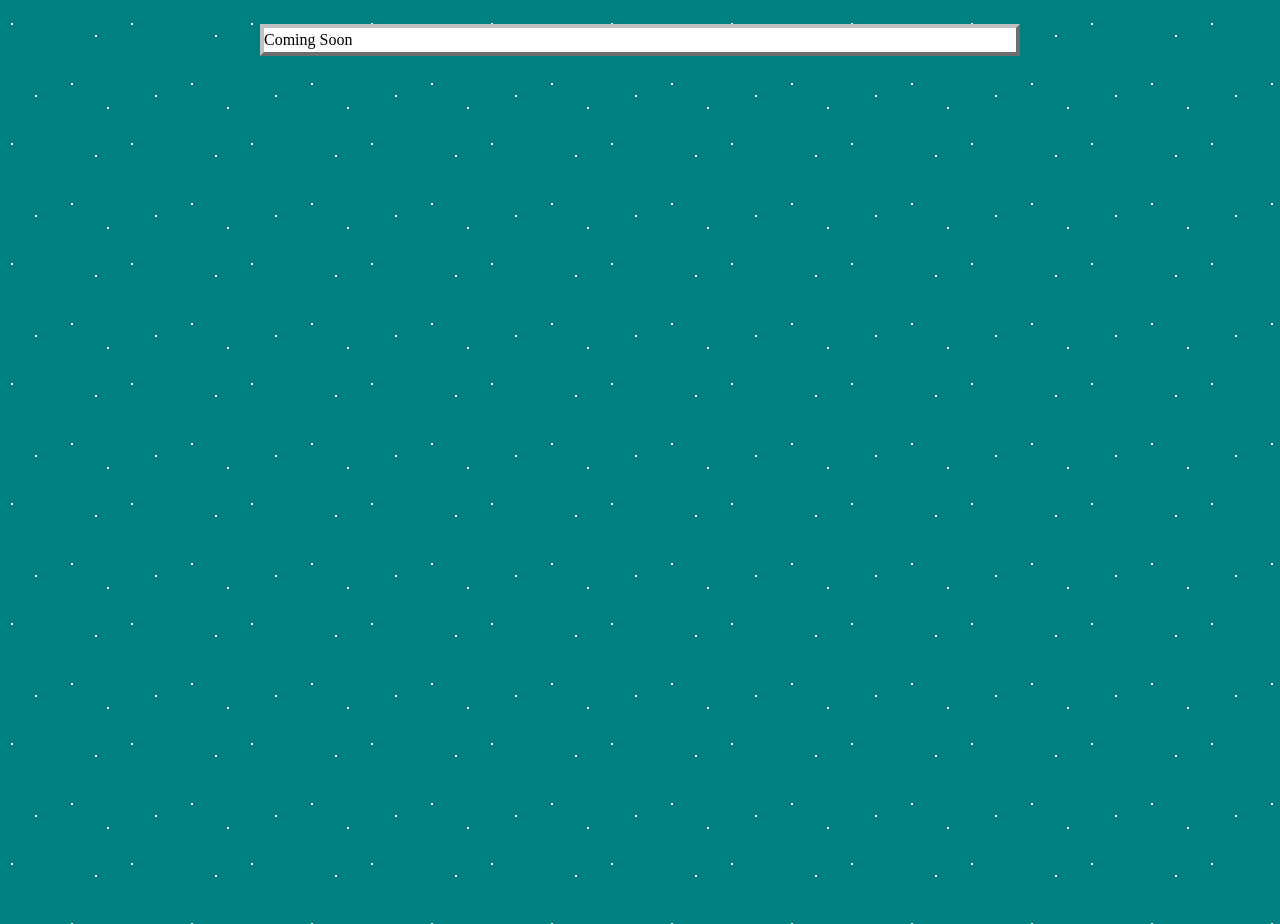
==== index.html @ 3a22d49c "Initial commit" ====
<!DOCTYPE html>
<html>
<head>
  <meta charset="UTF-8">
  <meta property="article:section" content="Technology">
  <meta property="article:tag" content="Operating System">
  <meta property="article:tag" content="Open Source">
  <meta property="article:tag" content="Custom Kernel">
  <meta property="article:tag" content="Terminal Based Kernel">
  <meta name="viewport" content="width=device-width, initial-scale=1.0">
  <title>Zanop OS</title>
  <link rel="stylesheet" href="styles/fonts.css">
  <link rel="stylesheet" href="styles/base.css">
  <link rel="stylesheet" href="styles/typography.css">
  <link rel="stylesheet" href="styles/motion.css">
  <link rel="stylesheet" href="styles/components.css">
  <link rel="stylesheet" href="styles/responsive.css">
</head>
<body>
  <div class="page">
    <header>
      Coming Soon
    </header>
  </div>
</body>
</html>
---- styles/fonts.css ----
/* =====================================================================
   ZANOP TECHNOLOGIES — Font Definitions
   Keep this file alongside a /fonts folder containing:
     fonts/Zanop_Wobblydoodle.ttf
   ===================================================================== */

@font-face {
  font-family: 'Zanop Wobblydoodle';
  src: url('../fonts/Zanop_Wobblydoodle.ttf') format('truetype');
  font-weight: normal;
  font-style: normal;
  font-display: swap;
}
---- styles/base.css ----
/* =====================================================================
   BASE — reset-ish basics, page background, container, title bar
   ===================================================================== */

* { box-sizing: border-box; }

html, body {
  margin: 0;
  padding: 0;
  height: 100%;
}

body {
  background-color: #008080;
  background-image:
    radial-gradient(circle at 10% 20%, #ffffff 1px, transparent 1px),
    radial-gradient(circle at 60% 70%, #ffffff 1px, transparent 1px),
    radial-gradient(circle at 80% 30%, #ffffff 1px, transparent 1px),
    radial-gradient(circle at 30% 80%, #ffffff 1px, transparent 1px),
    radial-gradient(circle at 90% 90%, #ffffff 1px, transparent 1px);
  background-size: 120px 120px;
  font-family: 'Times New Roman', Times, serif;
  font-size: 16px;
  color: #000000;
  line-height: 1.5;
}

.page {
  max-width: 760px;
  margin: 24px auto;
  background: #FFFFFF;
  border: 4px outset #C0C0C0;
  padding: 0;
}

.page-inner {
  padding: 16px 24px 24px;
}

.titlebar {
  background: linear-gradient(90deg, #000080, #1084D0);
  color: #FFFFFF;
  font-family: Verdana, Geneva, sans-serif;
  font-size: 13px;
  font-weight: bold;
  padding: 4px 8px;
  display: flex;
  justify-content: space-between;
  align-items: center;
}

.titlebar .dots span {
  display: inline-block;
  width: 14px;
  height: 14px;
  margin-left: 3px;
  background: #C0C0C0;
  border: 1px outset #FFFFFF;
  text-align: center;
  line-height: 12px;
  font-size: 10px;
  color: #000;
}
---- styles/typography.css ----
/* =====================================================================
   TYPOGRAPHY — headings (Zanop Wobblydoodle), rainbow rule, links
   ===================================================================== */

h1, h2, h3, .wobbly-text {
  font-family: 'Zanop Wobblydoodle', 'Comic Sans MS', cursive;
  margin: 18px 0 10px;
  letter-spacing: 1px;
  text-shadow:
    2px 2px 0 #FFD700,
    3px 3px 0 #FF69B4,
    4px 4px 0 #00CED1;
  display: inline-block;
  animation: wobble 3.2s ease-in-out infinite;
}

h1 {
  font-size: 42px;
  background: linear-gradient(90deg, #FF0000, #FF9900, #FFEE00, #33CC33, #3399FF, #CC33FF);
  -webkit-background-clip: text;
  background-clip: text;
  -webkit-text-fill-color: transparent;
  text-shadow: none;
  filter: drop-shadow(2px 2px 0 rgba(0,0,0,0.25));
}

h2 { font-size: 28px; color: #CC0099; }
h3 { font-size: 20px; color: #006699; animation-duration: 2.6s; }

@keyframes wobble {
  0%   { transform: rotate(-1.5deg); }
  25%  { transform: rotate(1deg); }
  50%  { transform: rotate(-0.5deg); }
  75%  { transform: rotate(1.5deg); }
  100% { transform: rotate(-1.5deg); }
}

/* stagger the wobble on repeated headings so they don't move in sync */
h2:nth-of-type(2n) { animation-delay: 0.6s; }
h2:nth-of-type(3n) { animation-delay: 1.1s; }
h3:nth-of-type(2n) { animation-delay: 0.4s; }

.rainbow-rule {
  height: 5px;
  border: none;
  margin: 18px 0;
  background: repeating-linear-gradient(
    90deg,
    #FF0000 0 10px,
    #FF9900 10px 20px,
    #FFEE00 20px 30px,
    #33CC33 30px 40px,
    #3399FF 40px 50px,
    #CC33FF 50px 60px
  );
}

p { margin: 0 0 12px; }

a:link    { color: #0000EE !important; text-decoration: underline; }
a:visited { color: #551A8B !important; text-decoration: underline; }
a:active  { color: #FF0000 !important; text-decoration: underline; }
a:hover   { background: #FFFF00; }
---- styles/motion.css ----
/* =====================================================================
   MOTION — marquee and blink (CSS replacements for deprecated tags)
   ===================================================================== */

/* Markup: <div class="marquee"><span>your scrolling text here</span></div> */
.marquee {
  overflow: hidden;
  white-space: nowrap;
  background: #000000;
  color: #00FF00;
  font-family: 'Courier New', monospace;
  font-size: 15px;
  padding: 6px 0;
  border: 2px inset #C0C0C0;
}

.marquee span {
  display: inline-block;
  padding-left: 100%;
  animation: scroll-left 12s linear infinite;
}

@keyframes scroll-left {
  from { transform: translateX(0); }
  to   { transform: translateX(-100%); }
}

/* Markup: <span class="blink">NEW!</span> */
.blink {
  animation: blink-anim 1s steps(1) infinite;
  color: #FF0000;
  font-weight: bold;
}

@keyframes blink-anim {
  50% { opacity: 0; }
}
---- styles/components.css ----
/* =====================================================================
   COMPONENTS — buttons, tables, construction banner, hit counter, panel
   ===================================================================== */

.btn-98 {
  display: inline-block;
  font-family: Verdana, Geneva, sans-serif;
  font-size: 13px;
  background: #C0C0C0;
  border: 2px outset #FFFFFF;
  padding: 6px 14px;
  color: #000000;
  text-decoration: none !important;
  cursor: pointer;
}

.btn-98:active {
  border: 2px inset #FFFFFF;
}

table.classic {
  border-collapse: collapse;
  width: 100%;
  margin: 14px 0;
  border: 3px double #000080;
  font-family: Verdana, Geneva, sans-serif;
  font-size: 13px;
}

table.classic th {
  background: #000080;
  color: #FFFFFF;
  padding: 6px 10px;
  border: 1px solid #000080;
}

table.classic td {
  padding: 6px 10px;
  border: 1px solid #999999;
}

table.classic tr:nth-child(even) td {
  background: #E6E6FA;
}

.construction {
  background: repeating-linear-gradient(
    45deg,
    #FFEE00,
    #FFEE00 12px,
    #000000 12px,
    #000000 24px
  );
  color: #FFFFFF;
  text-align: center;
  font-family: Verdana, Geneva, sans-serif;
  font-weight: bold;
  font-size: 13px;
  padding: 10px;
  text-shadow: 1px 1px 2px #000000;
  border: 3px solid #000000;
  margin: 16px 0;
}

.hit-counter {
  display: inline-flex;
  gap: 2px;
  background: #000000;
  padding: 6px 8px;
  border: 2px inset #C0C0C0;
}

.hit-counter span {
  background: #001a00;
  color: #33FF33;
  font-family: 'Courier New', monospace;
  font-weight: bold;
  font-size: 20px;
  padding: 2px 4px;
  border-radius: 2px;
}

.panel {
  background: #F5F5DC;
  border: 3px inset #C0C0C0;
  padding: 12px;
  margin: 16px 0;
  font-family: Verdana, Geneva, sans-serif;
  font-size: 13px;
}

.panel h3 { margin-top: 0; }

.footer-strip {
  background: #000000;
  color: #C0C0C0;
  text-align: center;
  font-family: Verdana, Geneva, sans-serif;
  font-size: 11px;
  padding: 10px;
  margin-top: 20px;
}

.footer-strip a { color: #33CCFF !important; }
---- styles/responsive.css ----
/* =====================================================================
   RESPONSIVE + ACCESSIBILITY
   ===================================================================== */

@media (prefers-reduced-motion: reduce) {
  h1, h2, h3, .wobbly-text, .marquee span, .blink {
    animation: none !important;
  }
}

@media (max-width: 600px) {
  .page { margin: 0; border-width: 0; }
  h1 { font-size: 30px; }
  h2 { font-size: 22px; }
}
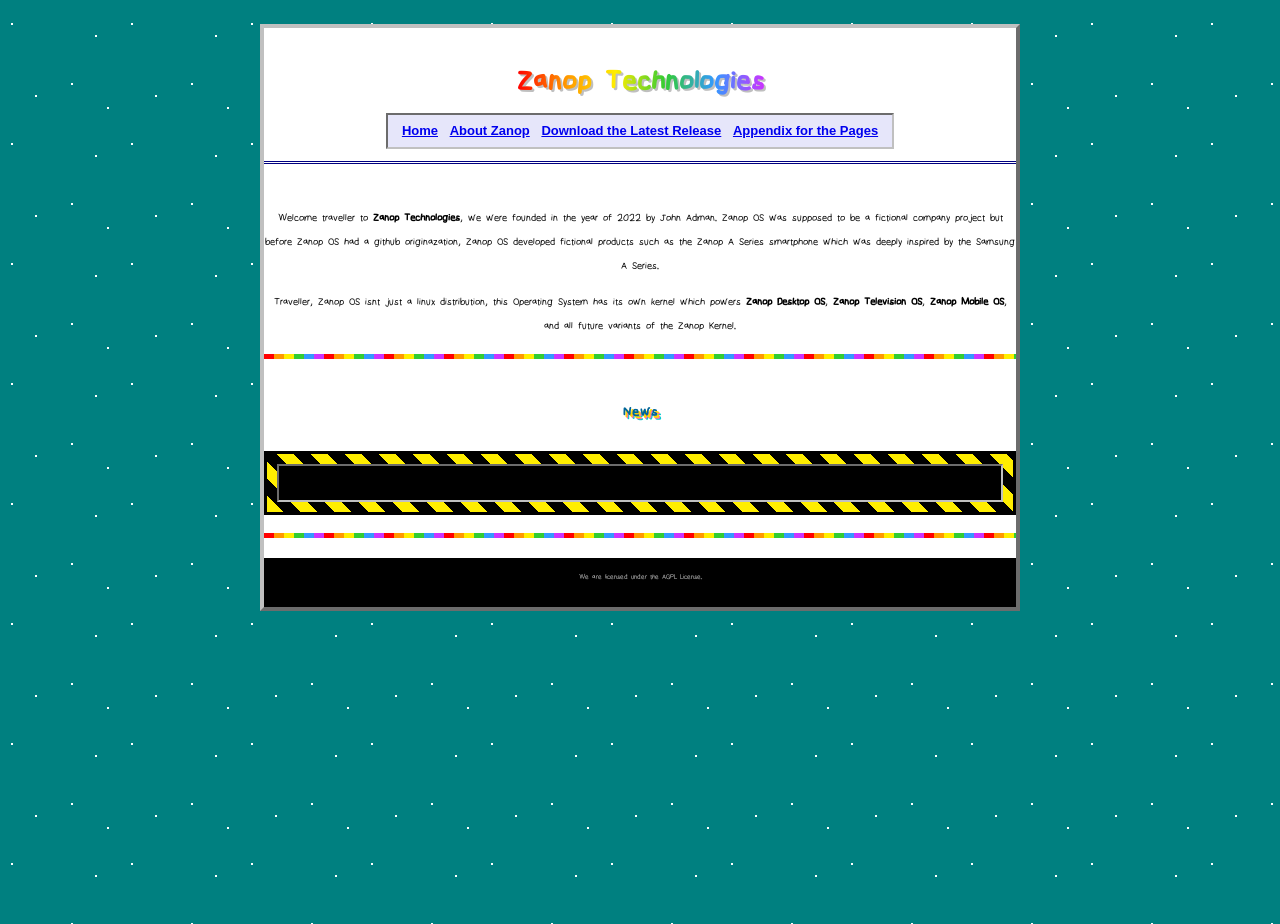
==== commit 6c61785d: "update" ====
--- a/index.html
+++ b/index.html
@@ -12,15 +12,47 @@
   <link rel="stylesheet" href="styles/fonts.css">
   <link rel="stylesheet" href="styles/base.css">
   <link rel="stylesheet" href="styles/typography.css">
+  <link rel="stylesheet" href="styles/header.css">
   <link rel="stylesheet" href="styles/motion.css">
   <link rel="stylesheet" href="styles/components.css">
   <link rel="stylesheet" href="styles/responsive.css">
 </head>
 <body>
   <div class="page">
-    <header>
-      Coming Soon
+    <header class="site-header">
+      <h1>Zanop Technologies</h1>
+      <br>
+      <nav class="site-nav">
+        <a href="index.html">Home</a>
+        <a href="about.html">About Zanop</a>
+        <a href="downloads.html">Download the Latest Release</a>
+        <a href="navigation.html">Appendix for the Pages</a>
+      </nav>
     </header>
+    <br>
+    <div align="center">
+      <p>
+        Welcome traveller to <b>Zanop Technologies</b>, we were founded in the year of 2022 
+        by John Adman. Zanop OS was supposed to be a fictional company project but before Zanop OS
+        had a github originazation, Zanop OS developed fictional products such as the Zanop A Series smartphone which was deeply inspired by the Samsung A Series.
+      </p>
+      <p>
+        Traveller, Zanop OS isnt just a linux distribution, this Operating System has its own kernel
+        which powers <b>Zanop Desktop OS</b>, <b>Zanop Television OS</b>, <b>Zanop Mobile OS</b>, and all
+        future variants of the Zanop Kernel.
+      </p>
+    </div>
+    <hr class="rainbow-rule">
+    <div class="blogs">
+      <div align="center">
+        <h3>News</h3>
+        <div class="construction"><div class="marquee"><span>⚠ This is under construction and will be open soon.</div></span></div>
+      </div>
+    </div>
+    <hr class="rainbow-rule">
+    <footer class="footer-strip">
+      <p>We are licensed under the AGPL License.</p>
+    </footer>
   </div>
 </body>
 </html>
--- a/styles/fonts.css
+++ b/styles/fonts.css
@@ -6,8 +6,8 @@
 
 @font-face {
   font-family: 'Zanop Wobblydoodle';
-  src: url('../fonts/Zanop_Wobblydoodle.ttf') format('truetype');
+  src: url('fonts/Zanop_Wobblydoodle.ttf') format('truetype');
   font-weight: normal;
   font-style: normal;
   font-display: swap;
-}+}
--- a/styles/typography.css
+++ b/styles/typography.css
@@ -55,7 +55,7 @@
   );
 }
 
-p { margin: 0 0 12px; }
+p { margin: 0 0 12px; font-family: 'Zanop Wobblydoodle', 'Comic Sans MS', cursive; }
 
 a:link    { color: #0000EE !important; text-decoration: underline; }
 a:visited { color: #551A8B !important; text-decoration: underline; }
--- a/styles/header.css
+++ b/styles/header.css
@@ -0,0 +1,32 @@
+/* =====================================================================
+   HEADER — site title block, tagline, and classic pipe-separated nav
+   ===================================================================== */
+
+.site-header {
+  text-align: center;
+  border-bottom: 3px double #000080;
+  padding-bottom: 12px;
+  margin-bottom: 16px;
+}
+
+.site-header h1 { margin-bottom: 4px; }
+
+.tagline {
+  font-family: Verdana, Geneva, sans-serif;
+  font-size: 13px;
+  font-style: italic;
+  color: #444444;
+  margin: 0 0 10px;
+}
+
+.site-nav {
+  font-family: Verdana, Geneva, sans-serif;
+  font-size: 13px;
+  font-weight: bold;
+  background: #E6E6FA;
+  border: 2px inset #C0C0C0;
+  padding: 6px 10px;
+  display: inline-block;
+}
+
+.site-nav a { margin: 0 4px; }
